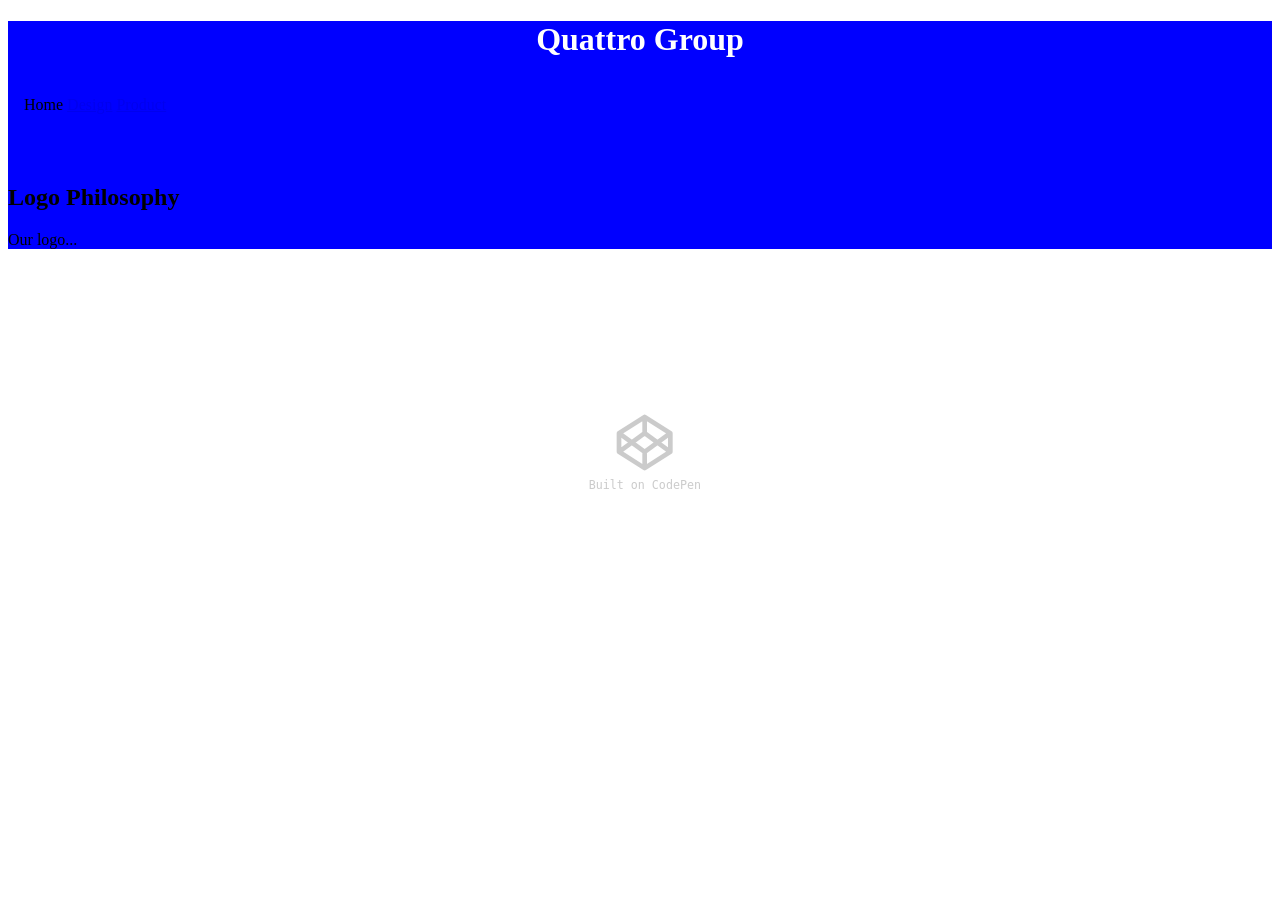
==== index.html @ 3e3f38de "index.html" ====
<!DOCTYPE html>
<html lang="en">
  <head>
    <meta charset="UTF-8">
    <link rel="stylesheet" href="./style.css">
    <meta name="viewport" content="width=device-width, initial-scale=1.0">
    <title>Pen</title>
  </head>
  <body>
    <h1>Quattro Group</h1>
    <ul>
      <li>Home</li>
      <li><a href="design.html">Design</a></li>
       <li><a href="product.html">Product</a></li>
    </ul>
    <img src=>
    <h2>Logo Philosophy</h2>
    <p>Our logo...</p>
    <script src="./script.js"></script>
  </body>
</html>
---- style.css ----
html {
  height: 100%;
  background: 50% 50% no-repeat
    url('data:image/svg+xml,<svg viewBox="-20 -5 60 40" width="140" xmlns="http://www.w3.org/2000/svg" opacity="0.2"><path d="M1 8l11-7 11 7v8l-11 7-11-7zm0 0l11 8 11-8m0 8L12 8 1 16M12 1v7m0 8v7" fill="none" stroke="currentColor" stroke-linejoin="round" stroke-width="2"/><text x="-12" y="32" font-size="5" font-family="monospace" fill="currentColor">Built on CodePen</text></svg>');
body{background-color:blue;
  }
h1{text-align:center;
  color:white;
  font-family:Times New Roman;
  }
ul{list_style_type:none;
   padding:16px;
  }
li{display:inline;
   padding_left:4px solid gray;
   padding_right:4px solid gray;
  }
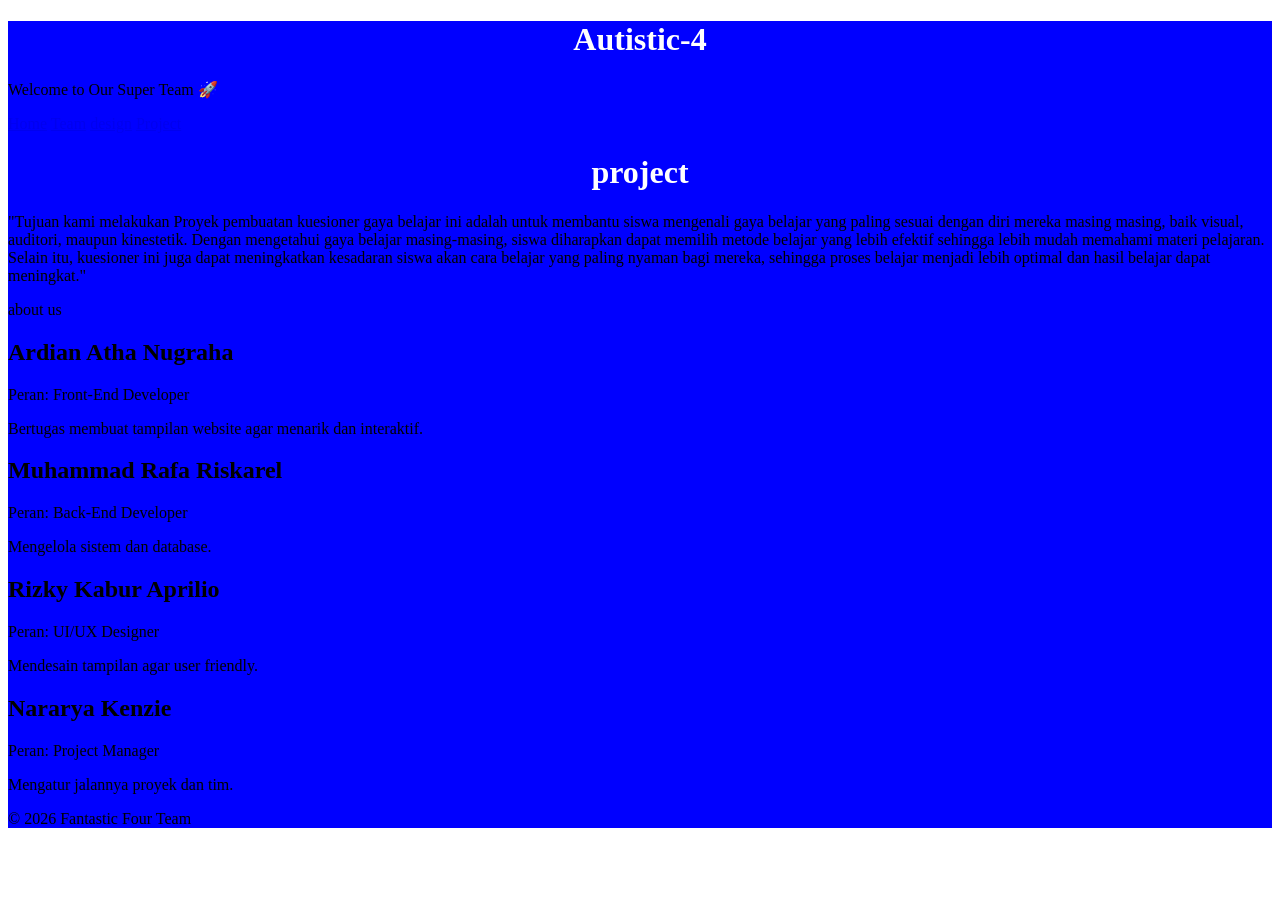
==== commit a9e01539: "index.html" ====
--- a/index.html
+++ b/index.html
@@ -1,21 +1,65 @@
 <!DOCTYPE html>
-<html lang="en">
-  <head>
+<html lang="id">
+<head>
     <meta charset="UTF-8">
-    <link rel="stylesheet" href="./style.css">
-    <meta name="viewport" content="width=device-width, initial-scale=1.0">
-    <title>Pen</title>
-  </head>
-  <body>
-    <h1>Quattro Group</h1>
-    <ul>
-      <li>Home</li>
-      <li><a href="design.html">Design</a></li>
-       <li><a href="product.html">Product</a></li>
-    </ul>
-    <img src=>
-    <h2>Logo Philosophy</h2>
-    <p>Our logo...</p>
-    <script src="./script.js"></script>
-  </body>
+    <title>Autistic-4</title>
+    <link rel="stylesheet" href="style.css">
+</head>
+<body>
+
+<header>
+    <h1>Autistic-4</h1>
+    <p>Welcome to Our Super Team 🚀</p>
+</header>
+
+<nav>
+    <a href="index.html">Home</a>
+    <a href="Team.html">Team</a>
+    <a href="Design.html">design</a>
+    <a href="test.html">Project</a>
+</nav>
+
+<div class="content">
+
+  <div class="card">
+      <h1>project</h1>
+      <p>"Tujuan kami melakukan Proyek pembuatan kuesioner gaya belajar ini adalah untuk membantu siswa mengenali gaya belajar yang paling sesuai dengan diri mereka masing masing, baik visual, auditori, maupun kinestetik. Dengan mengetahui gaya belajar masing-masing, siswa diharapkan dapat memilih metode belajar yang lebih efektif sehingga lebih mudah memahami materi pelajaran. Selain itu, kuesioner ini juga dapat meningkatkan kesadaran siswa akan cara belajar yang paling nyaman bagi mereka, sehingga proses belajar menjadi lebih optimal dan hasil belajar dapat meningkat."</p>
+   </div>
+ 
+</div>
+
+    <header>about us</header>
+        
+        <div class="content">
+    
+    <div class="card">
+        <h2>Ardian Atha Nugraha</h2>
+        <p>Peran: Front-End Developer</p>
+        <p>Bertugas membuat tampilan website agar menarik dan interaktif.</p>
+    </div>
+
+    <div class="card">
+        <h2>Muhammad Rafa Riskarel</h2>
+        <p>Peran: Back-End Developer</p>
+        <p>Mengelola sistem dan database.</p>
+    </div>
+
+    <div class="card">
+        <h2>Rizky Kabur Aprilio</h2>
+        <p>Peran: UI/UX Designer</p>
+        <p>Mendesain tampilan agar user friendly.</p>
+    </div>
+
+    <div class="card">
+        <h2>Nararya Kenzie</h2>
+        <p>Peran: Project Manager</p>
+        <p>Mengatur jalannya proyek dan tim.</p>
+    </div>
+</div>
+    
+  <footer>
+      <p>© 2026 Fantastic Four Team</p>
+  </footer>
+
+</body>
 </html>
--- a/style.css
+++ b/style.css
@@ -4,15 +4,17 @@
     url('data:image/svg+xml,<svg viewBox="-20 -5 60 40" width="140" xmlns="http://www.w3.org/2000/svg" opacity="0.2"><path d="M1 8l11-7 11 7v8l-11 7-11-7zm0 0l11 8 11-8m0 8L12 8 1 16M12 1v7m0 8v7" fill="none" stroke="currentColor" stroke-linejoin="round" stroke-width="2"/><text x="-12" y="32" font-size="5" font-family="monospace" fill="currentColor">Built on CodePen</text></svg>');
 body{background-color:blue;
   }
-h1{text-align:center;
+h1{
+  text-align:center;
   color:white;
   font-family:Times New Roman;
   }
-ul{list_style_type:none;
-   padding:16px;
+ul{
+    list_style_type:none;
+    padding:16px;
   }
-li{display:inline;
+li{
+  display:inline;
    padding_left:4px solid gray;
    padding_right:4px solid gray;
   }
-
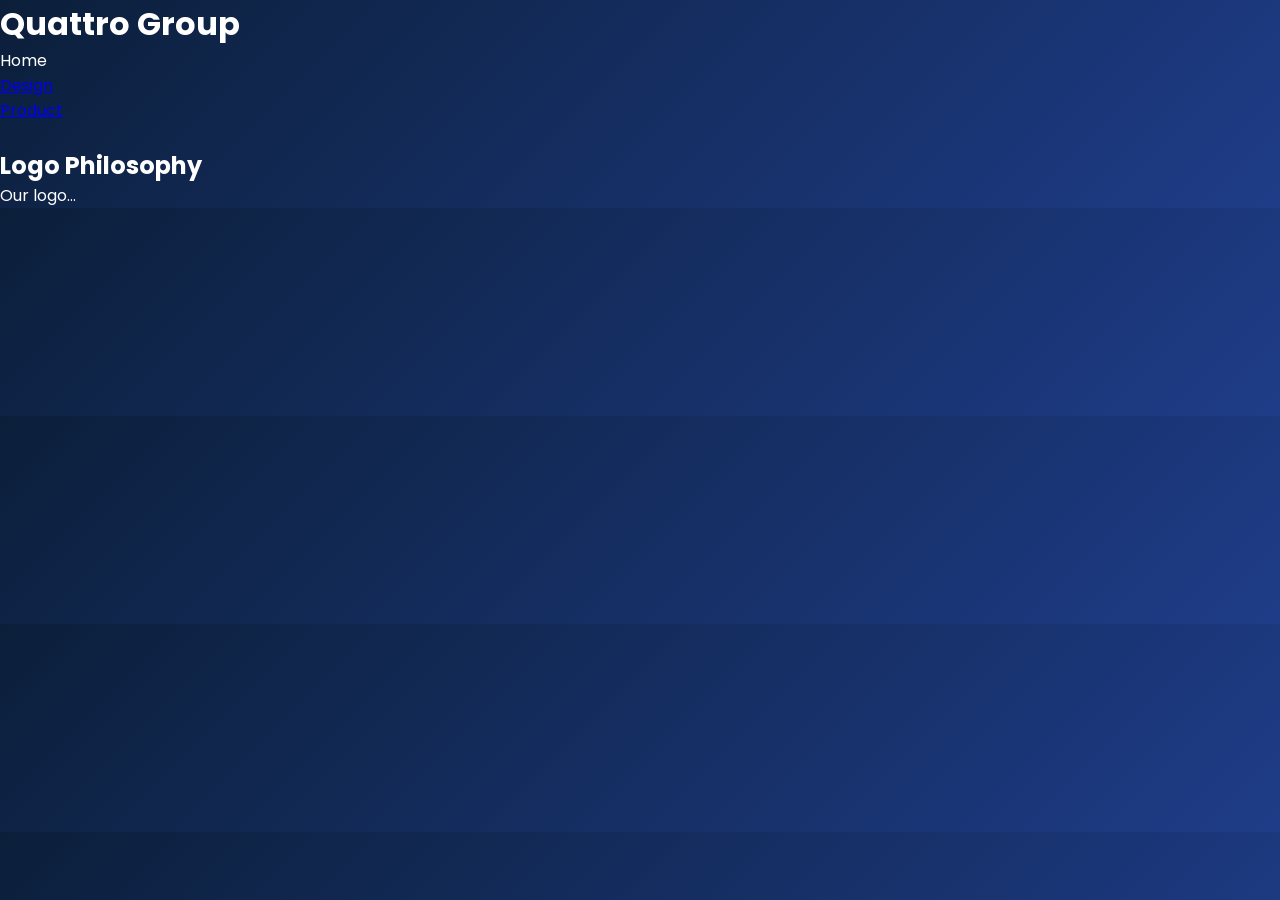
==== commit 173d0717: "index.html" ====
--- a/index.html
+++ b/index.html
@@ -1,65 +1,21 @@
 <!DOCTYPE html>
-<html lang="id">
-<head>
+<html lang="en">
+  <head>
     <meta charset="UTF-8">
-    <title>Autistic-4</title>
-    <link rel="stylesheet" href="style.css">
-</head>
-<body>
-
-<header>
-    <h1>Autistic-4</h1>
-    <p>Welcome to Our Super Team 🚀</p>
-</header>
-
-<nav>
-    <a href="index.html">Home</a>
-    <a href="Team.html">Team</a>
-    <a href="Design.html">design</a>
-    <a href="test.html">Project</a>
-</nav>
-
-<div class="content">
-
-  <div class="card">
-      <h1>project</h1>
-      <p>"Tujuan kami melakukan Proyek pembuatan kuesioner gaya belajar ini adalah untuk membantu siswa mengenali gaya belajar yang paling sesuai dengan diri mereka masing masing, baik visual, auditori, maupun kinestetik. Dengan mengetahui gaya belajar masing-masing, siswa diharapkan dapat memilih metode belajar yang lebih efektif sehingga lebih mudah memahami materi pelajaran. Selain itu, kuesioner ini juga dapat meningkatkan kesadaran siswa akan cara belajar yang paling nyaman bagi mereka, sehingga proses belajar menjadi lebih optimal dan hasil belajar dapat meningkat."</p>
-   </div>
- 
-</div>
-
-    <header>about us</header>
-        
-        <div class="content">
-    
-    <div class="card">
-        <h2>Ardian Atha Nugraha</h2>
-        <p>Peran: Front-End Developer</p>
-        <p>Bertugas membuat tampilan website agar menarik dan interaktif.</p>
-    </div>
-
-    <div class="card">
-        <h2>Muhammad Rafa Riskarel</h2>
-        <p>Peran: Back-End Developer</p>
-        <p>Mengelola sistem dan database.</p>
-    </div>
-
-    <div class="card">
-        <h2>Rizky Kabur Aprilio</h2>
-        <p>Peran: UI/UX Designer</p>
-        <p>Mendesain tampilan agar user friendly.</p>
-    </div>
-
-    <div class="card">
-        <h2>Nararya Kenzie</h2>
-        <p>Peran: Project Manager</p>
-        <p>Mengatur jalannya proyek dan tim.</p>
-    </div>
-</div>
-    
-  <footer>
-      <p>© 2026 Fantastic Four Team</p>
-  </footer>
-
-</body>
+    <link rel="stylesheet" href="./style.css">
+    <meta name="viewport" content="width=device-width, initial-scale=1.0">
+    <title>Pen</title>
+  </head>
+  <body>
+    <h1>Quattro Group</h1>
+    <ul>
+      <li>Home</li>
+      <li><a href="design.html">Design</a></li>
+       <li><a href="product.html">Product</a></li>
+    </ul>
+    <img src=>
+    <h2>Logo Philosophy</h2>
+    <p>Our logo...</p>
+    <script src="./script.js"></script>
+  </body>
 </html>
--- a/style.css
+++ b/style.css
@@ -1,20 +1,132 @@
-html {
-  height: 100%;
-  background: 50% 50% no-repeat
-    url('data:image/svg+xml,<svg viewBox="-20 -5 60 40" width="140" xmlns="http://www.w3.org/2000/svg" opacity="0.2"><path d="M1 8l11-7 11 7v8l-11 7-11-7zm0 0l11 8 11-8m0 8L12 8 1 16M12 1v7m0 8v7" fill="none" stroke="currentColor" stroke-linejoin="round" stroke-width="2"/><text x="-12" y="32" font-size="5" font-family="monospace" fill="currentColor">Built on CodePen</text></svg>');
-body{background-color:blue;
-  }
-h1{
-  text-align:center;
-  color:white;
-  font-family:Times New Roman;
-  }
-ul{
-    list_style_type:none;
-    padding:16px;
-  }
-li{
-  display:inline;
-   padding_left:4px solid gray;
-   padding_right:4px solid gray;
-  }
+@import url('https://fonts.googleapis.com/css2?family=Poppins:wght@300;500;700&display=swap');
+
+* {
+    margin: 0;
+    padding: 0;
+    box-sizing: border-box;
+}
+
+body {
+    font-family: 'Poppins', sans-serif;
+    background: linear-gradient(135deg, #0b1f3a, #1f3c88);
+    color: white;
+}
+
+/* HEADER */
+header {
+    text-align: center;
+    padding: 30px 20px;
+    background: rgba(0, 0, 0, 0.3);
+    backdrop-filter: blur(10px);
+}
+
+header h1 {
+    font-size: 45px;
+    color: #00c3ff;
+    letter-spacing: 2px;
+}
+
+header p {
+    margin-top: 10px;
+    font-size: 16px;
+    opacity: 0.8;
+}
+
+/* NAVBAR */
+nav {
+    display: flex;
+    justify-content: center;
+    gap: 20px;
+    background: rgba(0, 0, 0, 0.4);
+    padding: 12px;
+    backdrop-filter: blur(8px);
+}
+
+nav a {
+    color: white;
+    text-decoration: none;
+    font-weight: 500;
+    padding: 8px 15px;
+    border-radius: 8px;
+    transition: 0.3s;
+}
+
+nav a:hover {
+    background: #00c3ff;
+    color: #0b1f3a;
+}
+
+/* CONTENT */
+.content {
+    padding: 30px;
+    max-width: 1000px;
+    margin: auto;
+}
+
+.content p {
+    margin-bottom: 15px;
+    line-height: 1.6;
+}
+
+/* LIST */
+ol {
+    margin-left: 20px;
+    margin-bottom: 20px;
+}
+
+/* CARD */
+.card {
+    background: rgba(255, 255, 255, 0.08);
+    margin: 20px 0;
+    padding: 20px;
+    border-radius: 20px;
+    backdrop-filter: blur(12px);
+    box-shadow: 0 8px 25px rgba(0,0,0,0.4);
+    transition: 0.3s ease;
+    border: 1px solid rgba(255,255,255,0.1);
+}
+
+.card:hover {
+    transform: translateY(-8px) scale(1.02);
+    box-shadow: 0 12px 30px rgba(0,0,0,0.6);
+}
+
+.subcard {
+    background: rgba(255, 255, 255, 0.08);
+    margin: 20px 0;
+    padding: 20px;
+    border-radius: 20px;
+    box-shadow: 0 8px 25px rgba(0,0,0,0.4);
+    transition: 0.3s ease;
+    border: 1px solid rgba(255,255,255,0.1);
+}
+
+.subcard p {
+    font-size: 14px;
+    opacity: 0.9;
+
+}
+
+subcard h3 {
+    color: #00c3ff;
+    margin-bottom: 10px;
+}
+
+.card h2 {
+    color: #00c3ff;
+    margin-bottom: 10px;
+}
+
+.card p {
+    font-size: 14px;
+    opacity: 0.9;
+}
+/* FOOTER */
+footer {
+    text-align: center;
+    padding: 15px;
+    background: rgba(0,0,0,0.4);
+    margin-top: 30px;
+    font-size: 14px;
+    opacity: 0.8;
+}
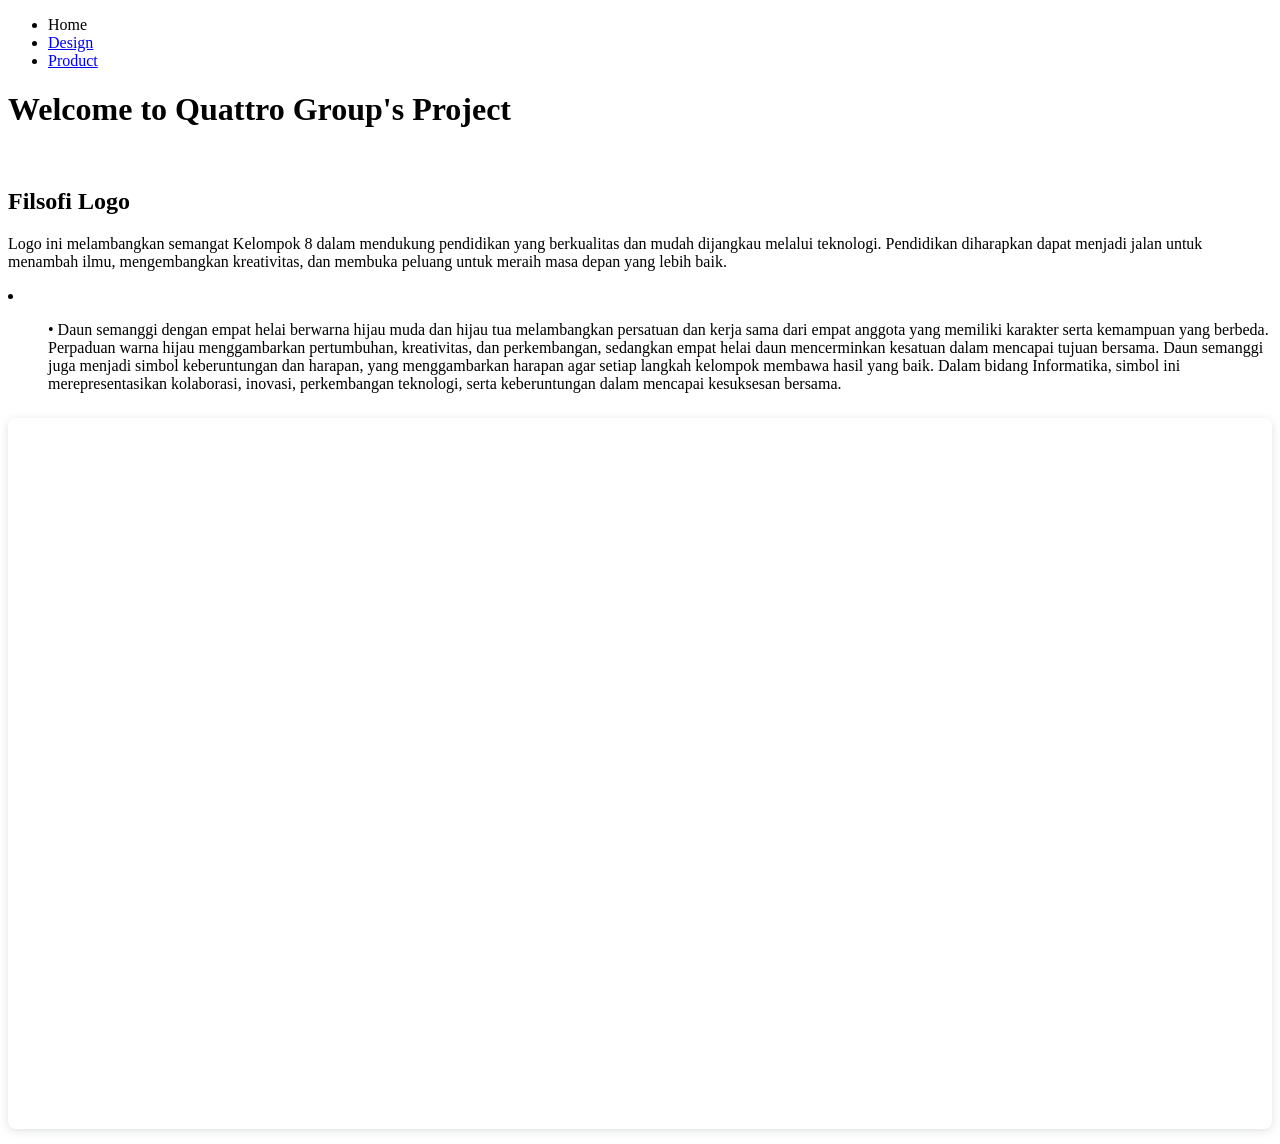
==== commit db225776: "index.html" ====
--- a/index.html
+++ b/index.html
@@ -1,21 +1,66 @@
 <!DOCTYPE html>
 <html lang="en">
-  <head>
-    <meta charset="UTF-8">
-    <link rel="stylesheet" href="./style.css">
-    <meta name="viewport" content="width=device-width, initial-scale=1.0">
-    <title>Pen</title>
-  </head>
-  <body>
-    <h1>Quattro Group</h1>
+
+<head>
+  <meta charset="UTF-8">
+  <link rel="stylesheet" href="styles/global.css">
+  <link rel="stylesheet" href="styles/index.css">
+  <meta name="viewport" content="width=device-width, initial-scale=1.0">
+  <title>Quattro</title>
+</head>
+
+<body>
+  <header>
     <ul>
       <li>Home</li>
       <li><a href="design.html">Design</a></li>
-       <li><a href="product.html">Product</a></li>
+      <li><a href="product.html">Product</a></li>
     </ul>
-    <img src=>
-    <h2>Logo Philosophy</h2>
-    <p>Our logo...</p>
-    <script src="./script.js"></script>
-  </body>
+  </header>
+  <div class="content">
+    <h1>
+      Welcome to Quattro Group's Project
+    </h1>
+    <img src="quattro.jpeg" alt="" width="300vw">
+    <h2>Filsofi Logo</h2>
+    <p>Logo ini melambangkan semangat Kelompok 8 dalam mendukung pendidikan yang berkualitas dan mudah dijangkau melalui
+      teknologi. Pendidikan diharapkan dapat menjadi jalan untuk menambah ilmu, mengembangkan kreativitas, dan membuka
+      peluang untuk meraih masa depan yang lebih baik.</p>
+    <li>
+      <ul>• Daun semanggi dengan empat helai berwarna hijau
+            muda dan hijau tua melambangkan persatuan dan
+            kerja sama dari empat anggota yang memiliki
+            karakter serta kemampuan yang berbeda. 
+            
+            
+            Perpaduan warna hijau menggambarkan
+            pertumbuhan, kreativitas, dan perkembangan,
+            sedangkan empat helai daun mencerminkan
+            kesatuan dalam mencapai tujuan bersama. 
+            
+            
+            Daun semanggi juga menjadi simbol keberuntungan
+            dan harapan, yang menggambarkan harapan agar
+            setiap langkah kelompok membawa hasil yang
+            baik. Dalam bidang Informatika, simbol ini
+            merepresentasikan kolaborasi, inovasi,
+            perkembangan teknologi, serta keberuntungan
+            dalam mencapai kesuksesan bersama.</ul>
+    </li>
+  </div>
+
+  <div style="position: relative; width: 100%; height: 0; padding-top: 56.2500%;
+ padding-bottom: 0; box-shadow: 0 2px 8px 0 rgba(63,69,81,0.16); margin-top: 1.6em; margin-bottom: 0.9em; overflow: hidden;
+ border-radius: 8px; will-change: transform;">
+    <iframe loading="lazy"
+      style="position: absolute; width: 100%; height: 100%; top: 0; left: 0; border: none; padding: 0;margin: 0;"
+      src="https://www.canva.com/design/DAHXHiQUqAY/wrP-ZB67yoxqQMD6XIxXsA/view?embed" allowfullscreen="allowfullscreen"
+      allow="fullscreen">
+    </iframe>
+  </div>
+  <!-- <a href="https:&#x2F;&#x2F;www.canva.com&#x2F;design&#x2F;DAHXH75qTm4&#x2F;Edc4-gJRf9kRTqm32RtlWA&#x2F;view?utm_content=DAHXH75qTm4&amp;utm_campaign=designshare&amp;utm_medium=embeds&amp;utm_source=link" -->
+  <!-- target="_blank" rel="noopener">Kelompok 8 X-H</a> by Hayfakf -->
+  <script src="./script.js"></script>
+</body>
+
 </html>
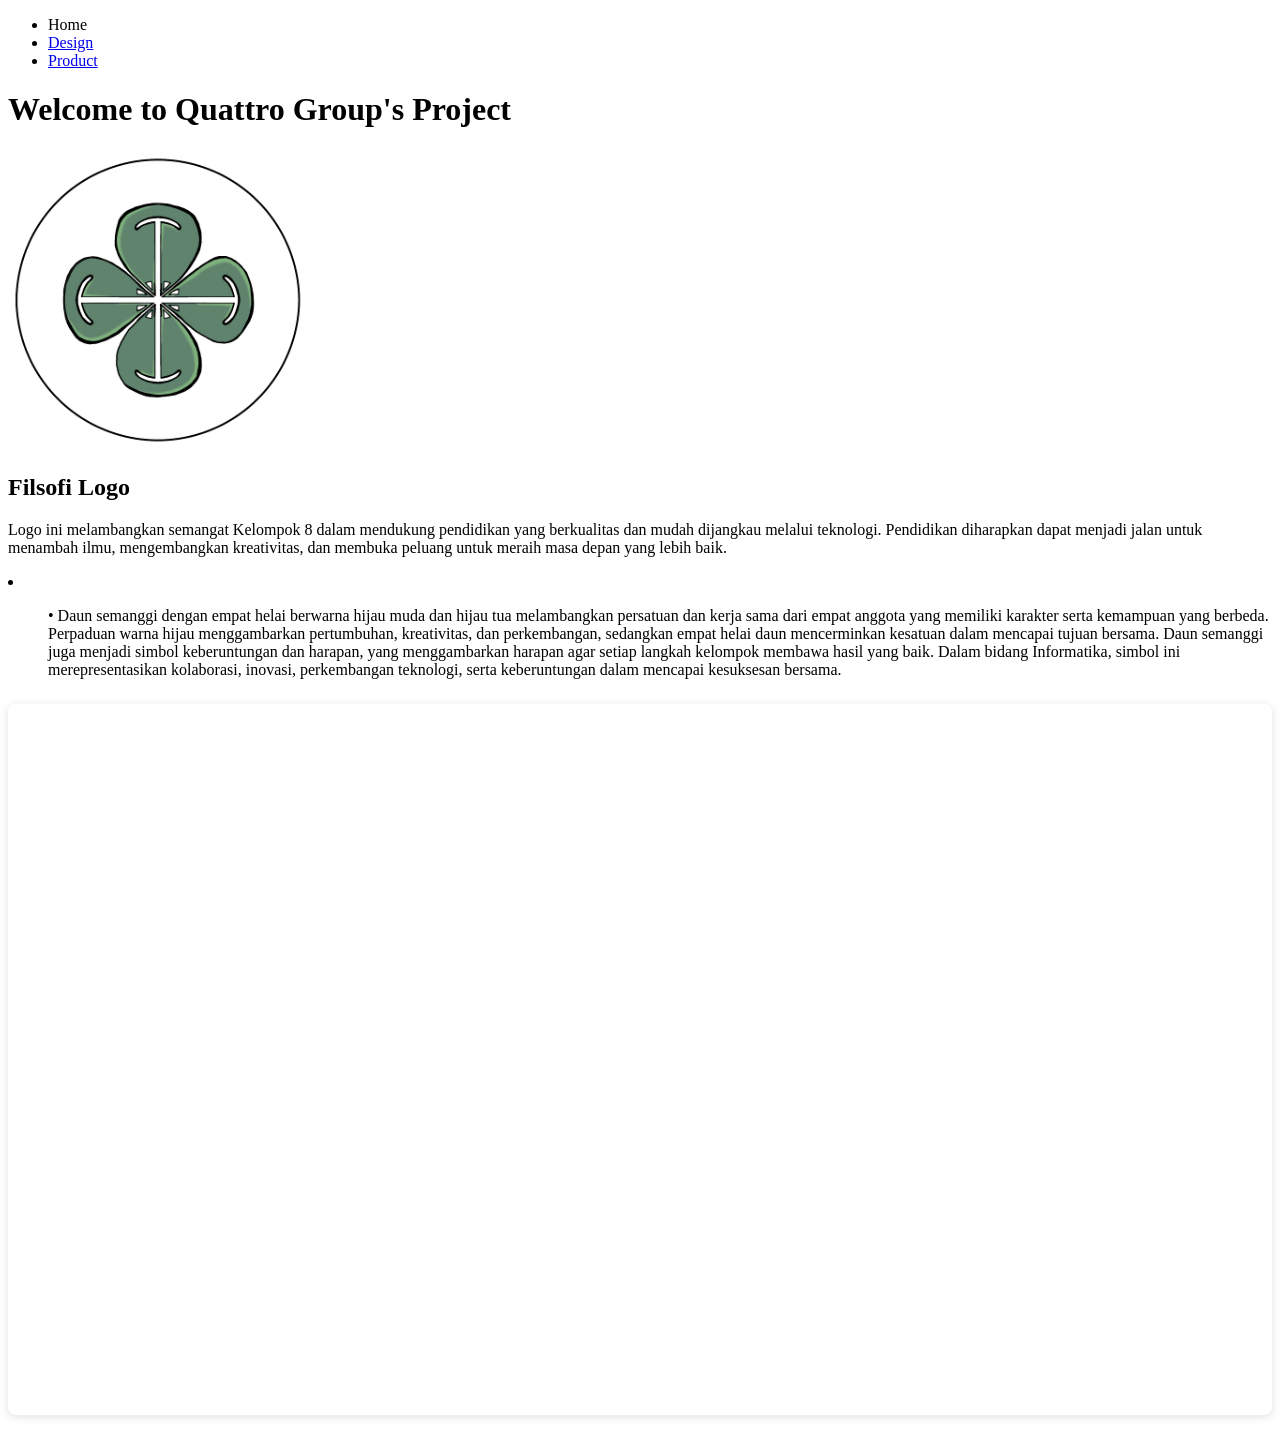
==== commit d16c2516: "index.html" ====
--- a/index.html
+++ b/index.html
@@ -2,11 +2,11 @@
 <html lang="en">
 
 <head>
-  <meta charset="UTF-8">
-  <link rel="stylesheet" href="styles/global.css">
-  <link rel="stylesheet" href="styles/index.css">
-  <meta name="viewport" content="width=device-width, initial-scale=1.0">
-  <title>Quattro</title>
+<meta charset="UTF-8"> <link rel="stylesheet" href="./ style.css">
+<meta name="viewport"
+content="width=device-width,
+initial-scale=1.0">
+<title>Quattro</title>
 </head>
 
 <body>
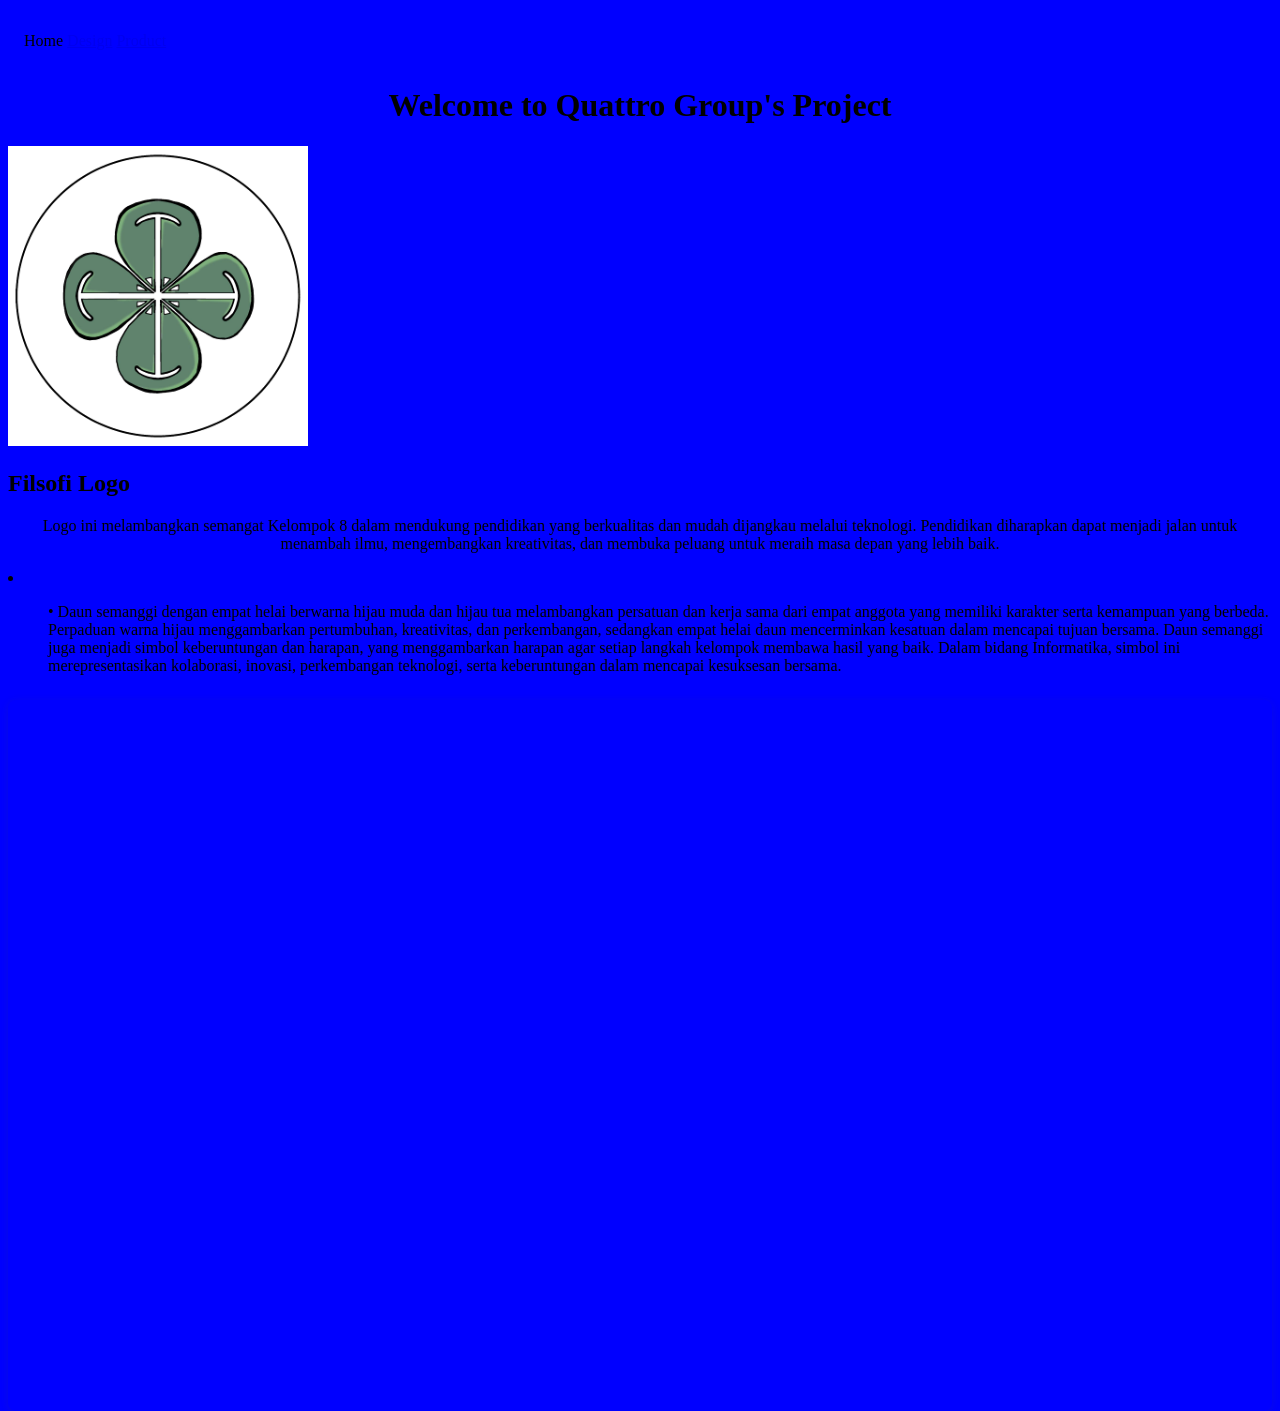
==== commit 626bac52: "index.html" ====
--- a/index.html
+++ b/index.html
@@ -2,7 +2,7 @@
 <html lang="en">
 
 <head>
-<meta charset="UTF-8"> <link rel="stylesheet" href="./ style.css">
+<meta charset="UTF-8"> <link rel="stylesheet" href="style.css">
 <meta name="viewport"
 content="width=device-width,
 initial-scale=1.0">
--- a/style.css
+++ b/style.css
@@ -0,0 +1,30 @@
+html {
+  height: 100%;
+}
+
+h1 {
+  text-align: center;
+  font-weight: bold;
+}
+
+p {
+  text-align:center;
+  size: 20px;
+}
+
+body {
+  background-color:blue;
+}
+
+header {
+  ul {
+    list-style-type: none;
+    padding: 16px;
+  }
+
+  li {
+    display: inline;
+    padding-left: 4px solid gray;
+    padding-right: 4px solid gray;
+  }
+}
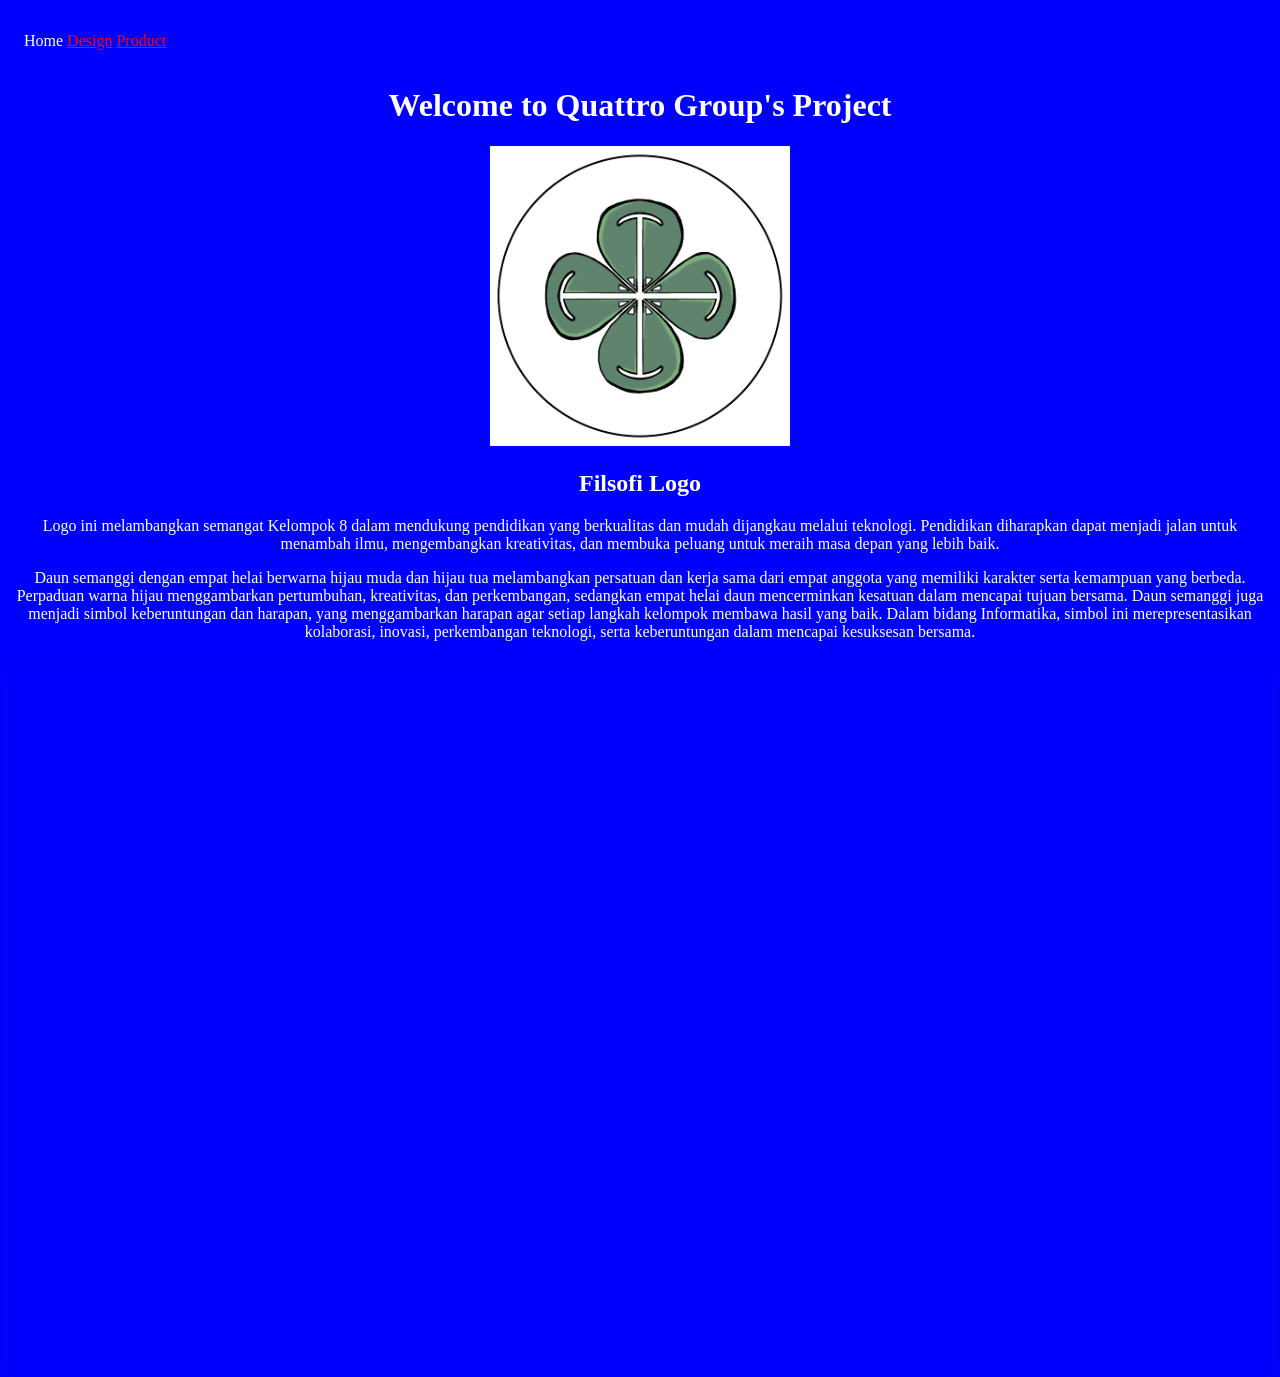
==== commit 461be295: "benerin mas saka soalnya dia gabisa" ====
--- a/index.html
+++ b/index.html
@@ -2,11 +2,11 @@
 <html lang="en">
 
 <head>
-<meta charset="UTF-8"> <link rel="stylesheet" href="style.css">
-<meta name="viewport"
-content="width=device-width,
+  <meta charset="UTF-8">
+  <link rel="stylesheet" href="style.css">
+  <meta name="viewport" content="width=device-width,
 initial-scale=1.0">
-<title>Quattro</title>
+  <title>Quattro</title>
 </head>
 
 <body>
@@ -26,27 +26,25 @@
     <p>Logo ini melambangkan semangat Kelompok 8 dalam mendukung pendidikan yang berkualitas dan mudah dijangkau melalui
       teknologi. Pendidikan diharapkan dapat menjadi jalan untuk menambah ilmu, mengembangkan kreativitas, dan membuka
       peluang untuk meraih masa depan yang lebih baik.</p>
-    <li>
-      <ul>• Daun semanggi dengan empat helai berwarna hijau
-            muda dan hijau tua melambangkan persatuan dan
-            kerja sama dari empat anggota yang memiliki
-            karakter serta kemampuan yang berbeda. 
-            
-            
-            Perpaduan warna hijau menggambarkan
-            pertumbuhan, kreativitas, dan perkembangan,
-            sedangkan empat helai daun mencerminkan
-            kesatuan dalam mencapai tujuan bersama. 
-            
-            
-            Daun semanggi juga menjadi simbol keberuntungan
-            dan harapan, yang menggambarkan harapan agar
-            setiap langkah kelompok membawa hasil yang
-            baik. Dalam bidang Informatika, simbol ini
-            merepresentasikan kolaborasi, inovasi,
-            perkembangan teknologi, serta keberuntungan
-            dalam mencapai kesuksesan bersama.</ul>
-    </li>
+    <p>Daun semanggi dengan empat helai berwarna hijau
+      muda dan hijau tua melambangkan persatuan dan
+      kerja sama dari empat anggota yang memiliki
+      karakter serta kemampuan yang berbeda.
+
+
+      Perpaduan warna hijau menggambarkan
+      pertumbuhan, kreativitas, dan perkembangan,
+      sedangkan empat helai daun mencerminkan
+      kesatuan dalam mencapai tujuan bersama.
+
+
+      Daun semanggi juga menjadi simbol keberuntungan
+      dan harapan, yang menggambarkan harapan agar
+      setiap langkah kelompok membawa hasil yang
+      baik. Dalam bidang Informatika, simbol ini
+      merepresentasikan kolaborasi, inovasi,
+      perkembangan teknologi, serta keberuntungan
+      dalam mencapai kesuksesan bersama.</p>
   </div>
 
   <div style="position: relative; width: 100%; height: 0; padding-top: 56.2500%;
@@ -63,4 +61,4 @@
   <script src="./script.js"></script>
 </body>
 
-</html>
+</html>
--- a/style.css
+++ b/style.css
@@ -1,5 +1,26 @@
 html {
   height: 100%;
+}
+
+* {
+  color: white;
+}
+
+header {
+  ul {
+    list-style-type: none;
+    padding: 16px;
+  }
+  
+  li {
+    display: inline;
+    padding-left: 4px solid gray;
+    padding-right: 4px solid gray;
+  }
+}
+
+body {
+  background-color:blue;
 }
 
 h1 {
@@ -12,19 +33,10 @@
   size: 20px;
 }
 
-body {
-  background-color:blue;
+.content {
+  text-align: center;
 }
 
-header {
-  ul {
-    list-style-type: none;
-    padding: 16px;
-  }
-
-  li {
-    display: inline;
-    padding-left: 4px solid gray;
-    padding-right: 4px solid gray;
-  }
+a {
+  color: red;
 }
